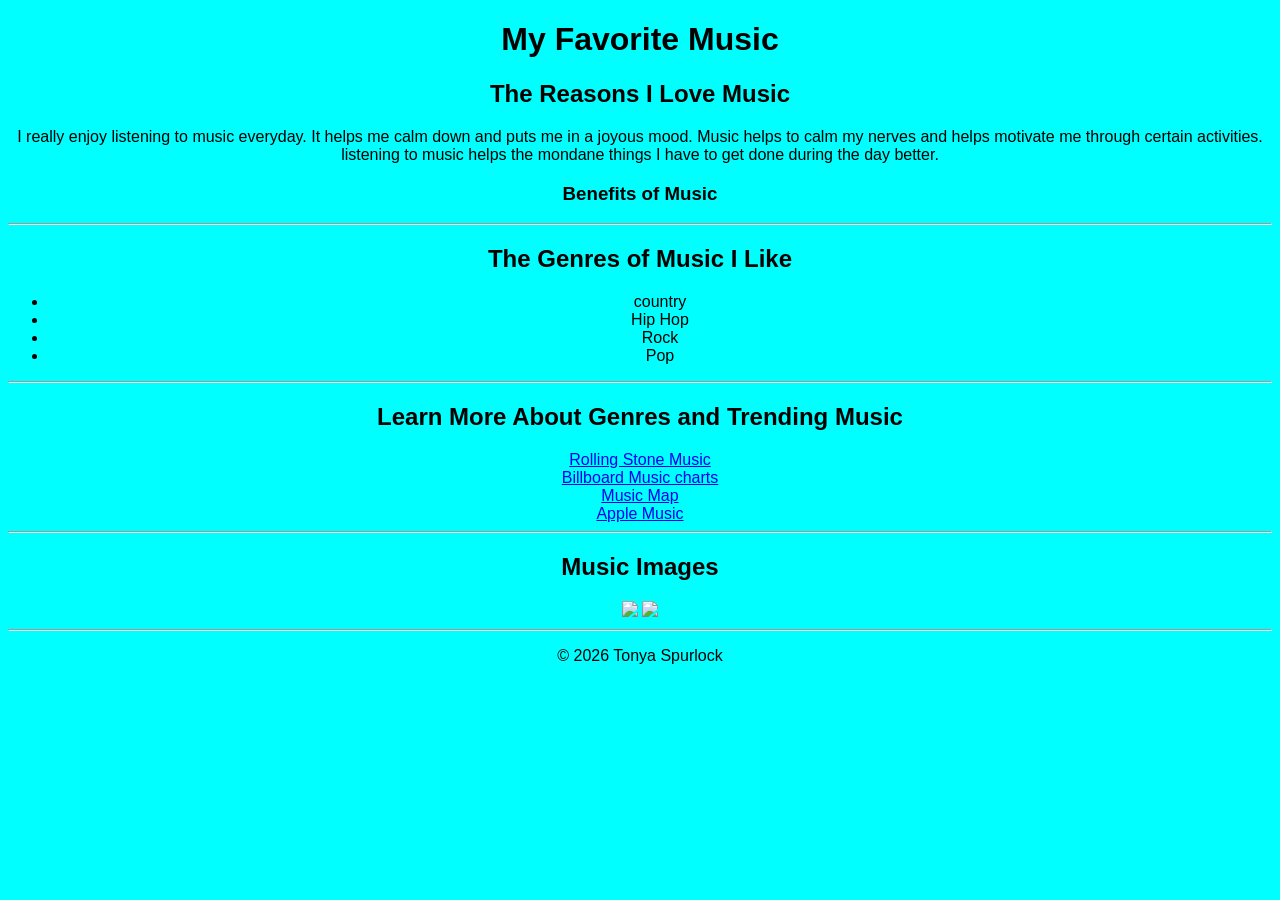
==== index.html @ 07b0157e "Create index.html" ====
<!DOCTYPE html>
<html>

<head>
<title>My Favorite Music</title>

<style>
body {
    background-color: aqua;
    text-align: center;
    font-family: Arial;
}
</style>

</head>

<body>

    <h1>My Favorite Music</h1>

    <h2>The Reasons I Love Music</h2>

    <p>
        I really enjoy listening to music everyday. It helps me calm down and puts me in a joyous mood. Music helps to calm my nerves and helps motivate me through certain activities. listening to music helps the mondane things I have to get done during the day better.
    </p>

    <h3>Benefits of Music</h3>

    </p>

    <hr>

    <h2>The Genres of Music I Like</h2>

    <ul>
        <li>country</li>
        <li>Hip Hop</li>
        <li>Rock</li>
        <li>Pop</li>
    </ul>

    <hr>

    <h2>Learn More About Genres and Trending Music</h2>

    <a href="https://www.rollingstone.com/music">Rolling Stone Music</a><br>
<a href="https://www.billboard.com">Billboard Music charts</a><br>
<a href="https://musicmap.info">Music Map</Map></a><br>
<a href="https://www.apple.com/apple-music">Apple Music</a>

<hr>

<h2>Music Images</h2>

<img
src="https://Images.unsplash.com/photo-1511379938547-c1f69419868d" width="250">
     

     <img
     src="https://Images.unsplash.com/photo-1507838153414-b4b713384a76" width="250">

     <hr>

     <p>&copy; 2026 Tonya Spurlock</p>
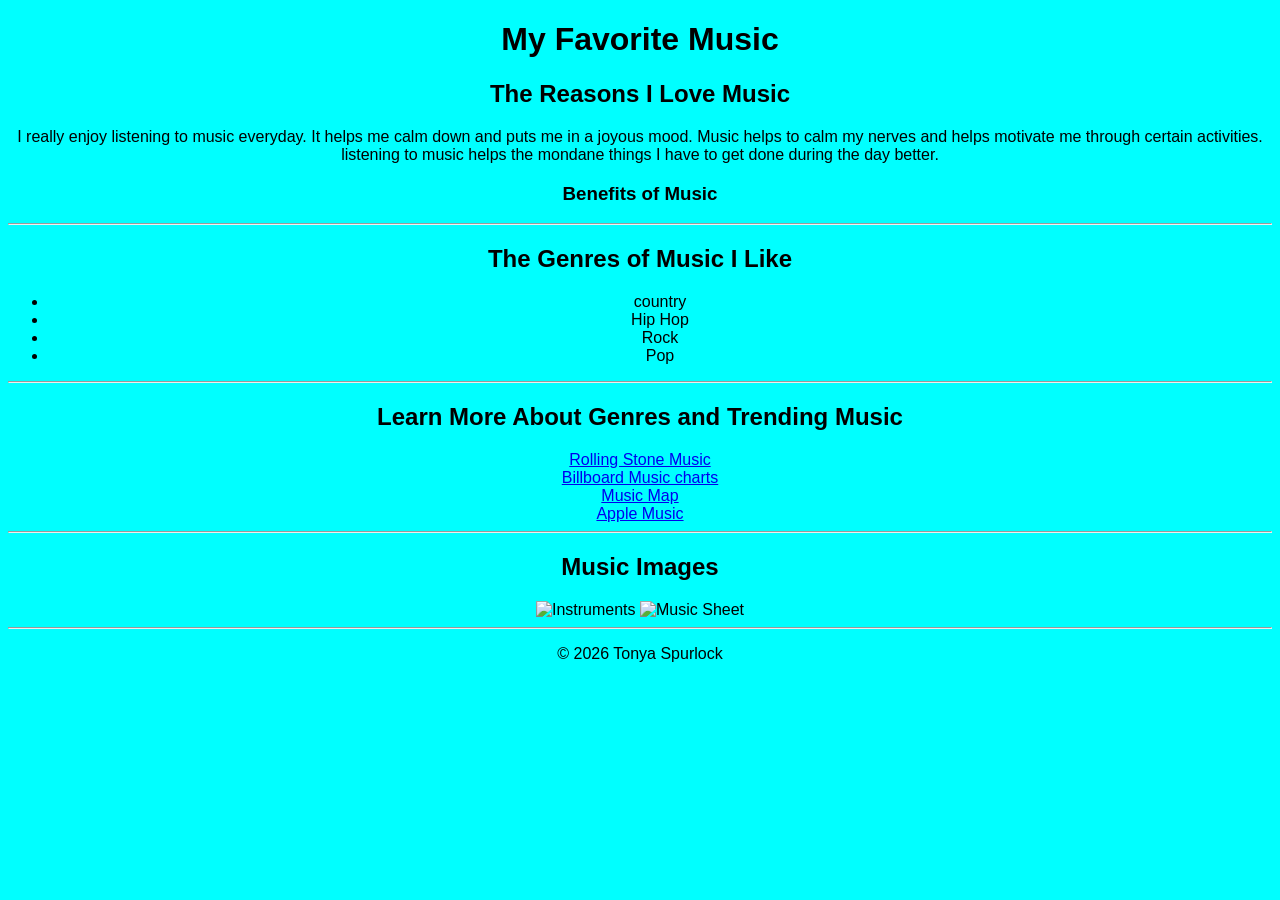
==== commit 137a42bf: "Update index.html" ====
--- a/index.html
+++ b/index.html
@@ -1,5 +1,5 @@
 <!DOCTYPE html>
-<html>
+<html lang="en">
 
 <head>
 <title>My Favorite Music</title>
@@ -26,7 +26,6 @@
 
     <h3>Benefits of Music</h3>
 
-    </p>
 
     <hr>
 
@@ -53,11 +52,11 @@
 <h2>Music Images</h2>
 
 <img
-src="https://Images.unsplash.com/photo-1511379938547-c1f69419868d" width="250">
+src="https://Images.unsplash.com/photo-1511379938547-c1f69419868d" width="250" alt="Instruments">
      
 
      <img
-     src="https://Images.unsplash.com/photo-1507838153414-b4b713384a76" width="250">
+     src="https://Images.unsplash.com/photo-1507838153414-b4b713384a76" width="250" alt="Music Sheet">
 
      <hr>
 
